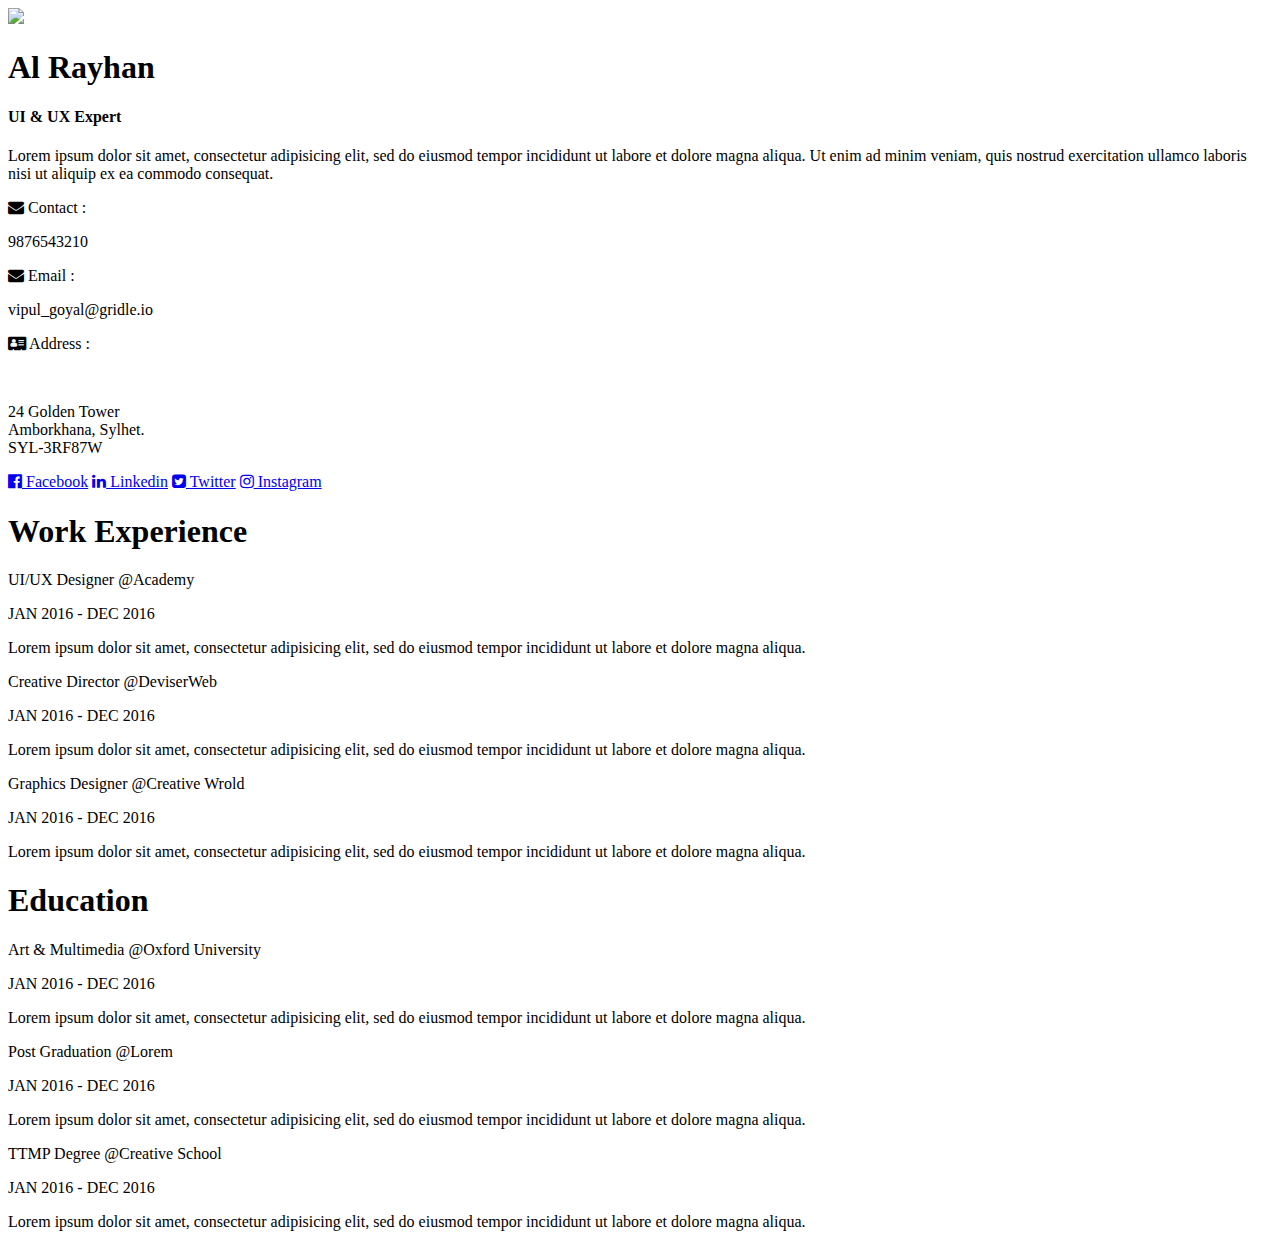
==== index.html @ 8c1cc19c "Add files via upload" ====
<!DOCTYPE html>
<html>
<head>
    <title>My Resume</title>
    
    <link rel="stylesheet"  href="https://cdnjs.cloudflare.com/ajax/libs/font-awesome/4.7.0/css/font-awesome.min.css">
  <link rel="stylesheet" type="text/css" href="css/style.css">
<body>
    <div class="container">
        <div class="sidebar">
            <div class="sidebar-top">
                <img class="profile-image" src="https://www.google.co.in/url?sa=i&rct=j&q=&esrc=s&source=images&cd=&cad=rja&uact=8&ved=0ahUKEwj1yLnmnrzRAhUTTY8KHQlrA3IQjRwIBw&url=http%3A%2F%2F7-themes.com%2Fcollections%2Fspring-nature-wallpapers%2F&bvm=bv.144210762,d.c2I&psig=AFQjCNEUaZISFFYcWtwOiQdGEPta57Px4A&ust=1484297918986401" />
                <div class="profile-basic">
                    <h1 class="name">Al Rayhan</h1>
                    <h4 class="designation"> UI & UX Expert </h4>
                </div>
            </div>
            <div class="profile-info">
                <p> Lorem ipsum dolor sit amet, consectetur adipisicing elit, sed do eiusmod tempor incididunt ut labore et dolore magna aliqua. Ut enim ad minim veniam, quis nostrud exercitation ullamco laboris nisi ut aliquip ex ea commodo consequat.    
                </p>
            </div>
            <div class="profile-info">
                <p class="key"><i class="fa fa-envelope" aria-hidden="true"></i>  Contact : </p>
                <p class="value">9876543210</p>
            </div>

            <div class="profile-info">
                <p class="key" ><i class="fa fa-envelope" aria-hidden="true"></i> Email : </p>
                <p class="value" >vipul_goyal@gridle.io</p>
            </div>

            <div class="profile-info">
                <p class="key" ><i class="fa fa-address-card" aria-hidden="true"></i> Address : </p><br>

                <p class="value" >
                    24 Golden Tower<br/>
                    Amborkhana, Sylhet.<br/>
                    SYL-3RF87W
                </p>
            </div>

            <div class="profile-info">
                <a class="social-media" href="http://facebook.com/anupama.panchal" target="_blank" ><i class="fa fa-facebook-official" aria-hidden="true"></i> Facebook</a>
                <a class="social-media" href="http://facebook.com/anupama.panchal" target="_blank" > <i class="fa fa-linkedin" aria-hidden="true"></i> Linkedin</a>
                <a class="social-media" href="http://facebook.com/anupama.panchal" target="_blank" > <i class="fa fa-twitter-square" aria-hidden="true"></i> Twitter</a>
                <a class="social-media" href="http://facebook.com/anupama.panchal" target="_blank" > <i class="fa fa-instagram" aria-hidden="true"></i> Instagram</a>
            </div>
        </div>

        <div class="content">
            <div class="work-experience">
                <h1 class="heading"> Work Experience</h1>
                <div class="info">
                    <p class="sub-heading">UI/UX Designer @Academy</p>
                    <p class="duration">JAN 2016 - DEC 2016</p>
                    <p>Lorem ipsum dolor sit amet, consectetur adipisicing elit, sed do eiusmod
                    tempor incididunt ut labore et dolore magna aliqua.</p>
                </div>
                <div class="info">
                    <p class="sub-heading">Creative Director @DeviserWeb</p>
                    <p class="duration">JAN 2016 - DEC 2016</p>
                    <p>Lorem ipsum dolor sit amet, consectetur adipisicing elit, sed do eiusmod
                    tempor incididunt ut labore et dolore magna aliqua.</p>
                </div>
                <div class="info">
                    <p class="sub-heading">Graphics Designer @Creative Wrold</p>
                    <p class="duration">JAN 2016 - DEC 2016</p>
                    <p>Lorem ipsum dolor sit amet, consectetur adipisicing elit, sed do eiusmod
                    tempor incididunt ut labore et dolore magna aliqua.</p>
                </div>
            </div>
            <div class="education">
        <h1 class="heading">Education</h1>
                <div class="info">
                    <p class="sub-heading">Art & Multimedia @Oxford University</p>
                    <p class="duration">JAN 2016 - DEC 2016</p>
                    <p>Lorem ipsum dolor sit amet, consectetur adipisicing elit, sed do eiusmod
                    tempor incididunt ut labore et dolore magna aliqua.</p>
                </div>
                <div class="info">
                    <p class="sub-heading">Post Graduation @Lorem</p>
                    <p class="duration">JAN 2016 - DEC 2016</p>
                    <p>Lorem ipsum dolor sit amet, consectetur adipisicing elit, sed do eiusmod
                    tempor incididunt ut labore et dolore magna aliqua.</p>
                </div>
                <div class="info">
                    <p class="sub-heading">TTMP Degree @Creative School</p>
                    <p class="duration">JAN 2016 - DEC 2016</p>
                    <p>Lorem ipsum dolor sit amet, consectetur adipisicing elit, sed do eiusmod
                    tempor incididunt ut labore et dolore magna aliqua.</p>
                </div>
            </div>
        </div>
    </div>
</body>
</html>
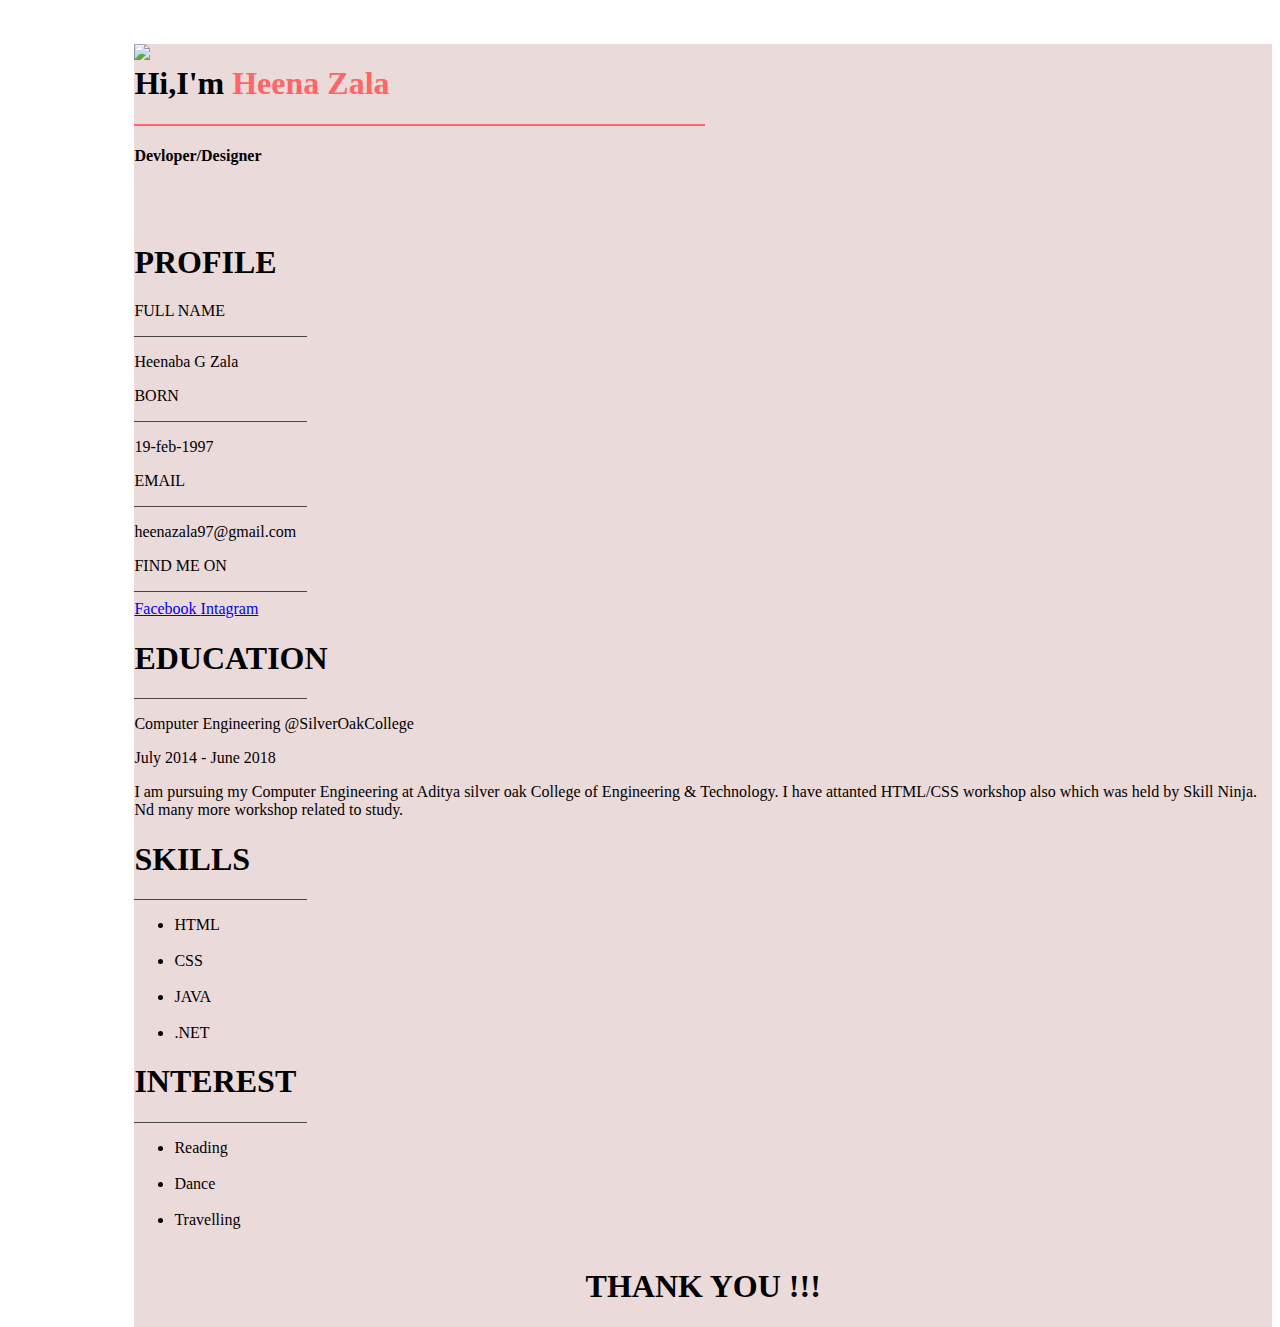
==== commit 316f1ebf: "Update index.html" ====
--- a/index.html
+++ b/index.html
@@ -1,98 +1,121 @@
 <!DOCTYPE html>
 <html>
 <head>
-    <title>My Resume</title>
-    
-    <link rel="stylesheet"  href="https://cdnjs.cloudflare.com/ajax/libs/font-awesome/4.7.0/css/font-awesome.min.css">
-  <link rel="stylesheet" type="text/css" href="css/style.css">
+	<title>My Resume</title>
+	<link rel="stylesheet"  href="https://cdnjs.cloudflare.com/ajax/libs/font-awesome/4.7.0/css/font-awesome.min.css">
+
+<link rel="stylesheet" type="text/css" href="style.css">
+</head>
+
 <body>
-    <div class="container">
-        <div class="sidebar">
-            <div class="sidebar-top">
-                <img class="profile-image" src="https://www.google.co.in/url?sa=i&rct=j&q=&esrc=s&source=images&cd=&cad=rja&uact=8&ved=0ahUKEwj1yLnmnrzRAhUTTY8KHQlrA3IQjRwIBw&url=http%3A%2F%2F7-themes.com%2Fcollections%2Fspring-nature-wallpapers%2F&bvm=bv.144210762,d.c2I&psig=AFQjCNEUaZISFFYcWtwOiQdGEPta57Px4A&ust=1484297918986401" />
-                <div class="profile-basic">
-                    <h1 class="name">Al Rayhan</h1>
-                    <h4 class="designation"> UI & UX Expert </h4>
-                </div>
-            </div>
-            <div class="profile-info">
-                <p> Lorem ipsum dolor sit amet, consectetur adipisicing elit, sed do eiusmod tempor incididunt ut labore et dolore magna aliqua. Ut enim ad minim veniam, quis nostrud exercitation ullamco laboris nisi ut aliquip ex ea commodo consequat.    
-                </p>
-            </div>
-            <div class="profile-info">
-                <p class="key"><i class="fa fa-envelope" aria-hidden="true"></i>  Contact : </p>
-                <p class="value">9876543210</p>
-            </div>
+<br>
+<br>
 
-            <div class="profile-info">
-                <p class="key" ><i class="fa fa-envelope" aria-hidden="true"></i> Email : </p>
-                <p class="value" >vipul_goyal@gridle.io</p>
-            </div>
+<section style="background-color:#EBDADA; width:90%; height:90%; display:block;float:right;>
 
-            <div class="profile-info">
-                <p class="key" ><i class="fa fa-address-card" aria-hidden="true"></i> Address : </p><br>
+<div>
 
-                <p class="value" >
-                    24 Golden Tower<br/>
-                    Amborkhana, Sylhet.<br/>
-                    SYL-3RF87W
-                </p>
-            </div>
+	<div class="sidebar">
+		<div class="sidebar top">
+		<div style="float: left;" >
+	<img class="img-cir" src="he.jpg"  >
+	
+</div>
+</div>
+	</div>
 
-            <div class="profile-info">
-                <a class="social-media" href="http://facebook.com/anupama.panchal" target="_blank" ><i class="fa fa-facebook-official" aria-hidden="true"></i> Facebook</a>
-                <a class="social-media" href="http://facebook.com/anupama.panchal" target="_blank" > <i class="fa fa-linkedin" aria-hidden="true"></i> Linkedin</a>
-                <a class="social-media" href="http://facebook.com/anupama.panchal" target="_blank" > <i class="fa fa-twitter-square" aria-hidden="true"></i> Twitter</a>
-                <a class="social-media" href="http://facebook.com/anupama.panchal" target="_blank" > <i class="fa fa-instagram" aria-hidden="true"></i> Instagram</a>
-            </div>
-        </div>
+	<div class="content" >
+		<div class="intro">
+		<h1 class="name"> Hi,I'm   <span style="color: #ff6666"> Heena Zala</span></h1>
+			<hr color=" #ff6666" width="50%" align="left"> 
+		<h4>Devloper/Designer</h4>
 
-        <div class="content">
-            <div class="work-experience">
-                <h1 class="heading"> Work Experience</h1>
-                <div class="info">
-                    <p class="sub-heading">UI/UX Designer @Academy</p>
-                    <p class="duration">JAN 2016 - DEC 2016</p>
-                    <p>Lorem ipsum dolor sit amet, consectetur adipisicing elit, sed do eiusmod
-                    tempor incididunt ut labore et dolore magna aliqua.</p>
-                </div>
-                <div class="info">
-                    <p class="sub-heading">Creative Director @DeviserWeb</p>
-                    <p class="duration">JAN 2016 - DEC 2016</p>
-                    <p>Lorem ipsum dolor sit amet, consectetur adipisicing elit, sed do eiusmod
-                    tempor incididunt ut labore et dolore magna aliqua.</p>
-                </div>
-                <div class="info">
-                    <p class="sub-heading">Graphics Designer @Creative Wrold</p>
-                    <p class="duration">JAN 2016 - DEC 2016</p>
-                    <p>Lorem ipsum dolor sit amet, consectetur adipisicing elit, sed do eiusmod
-                    tempor incididunt ut labore et dolore magna aliqua.</p>
-                </div>
-            </div>
-            <div class="education">
-        <h1 class="heading">Education</h1>
-                <div class="info">
-                    <p class="sub-heading">Art & Multimedia @Oxford University</p>
-                    <p class="duration">JAN 2016 - DEC 2016</p>
-                    <p>Lorem ipsum dolor sit amet, consectetur adipisicing elit, sed do eiusmod
-                    tempor incididunt ut labore et dolore magna aliqua.</p>
-                </div>
-                <div class="info">
-                    <p class="sub-heading">Post Graduation @Lorem</p>
-                    <p class="duration">JAN 2016 - DEC 2016</p>
-                    <p>Lorem ipsum dolor sit amet, consectetur adipisicing elit, sed do eiusmod
-                    tempor incididunt ut labore et dolore magna aliqua.</p>
-                </div>
-                <div class="info">
-                    <p class="sub-heading">TTMP Degree @Creative School</p>
-                    <p class="duration">JAN 2016 - DEC 2016</p>
-                    <p>Lorem ipsum dolor sit amet, consectetur adipisicing elit, sed do eiusmod
-                    tempor incididunt ut labore et dolore magna aliqua.</p>
-                </div>
-            </div>
-        </div>
-    </div>
+		<div class="info">
+				<p> <br>
+				<br
+				</p>
+				</div>
+		</div >
+		</div>
+		</div>
+		
+		
+		<div class="profile">
+
+			<h1 class="heading">PROFILE</h1>
+			<p class="key">FULL NAME</p>
+            <hr color="#4A4545" width="15%" align="left" size="0.5%"> 
+			<p class="value"> Heenaba G Zala</p>
+		</div>
+		<div class="profile">
+			<p class="key">BORN</p>
+            <hr color="#4A4545" width="15%" align="left" size="0.5%"> 
+		 <p class="value">19-feb-1997</p>
+		</div>
+		<div class="profile">
+			<p class="key">EMAIL</p>
+            <hr color="#4A4545" width="15%" align="left" size="0.5%" > 
+			<p class="value">heenazala97@gmail.com</p>
+		</div>
+		<div class="profile">
+			<p class="key">FIND ME ON</p>
+            <hr color="#4A4545" width="15%" align="left" size="0.5%"> 
+			<a href="https://www.facebook.com/heena.zala1997">Facebook </a>
+			<a href="https://www.instagram.com/heenazala1997/">Intagram </a>
+		</div>
+
+		
+		<div class="education">
+		<h1 class="heading">EDUCATION</h1>
+		<hr color="#4A4545" width="15%" align="left" size="0.5%" > 
+					<p class="sub-heading">Computer Engineering @SilverOakCollege</p>
+					<p class="duration">July 2014 - June 2018</p>
+					<p>I am pursuing my Computer Engineering at  Aditya silver oak College of Engineering & Technology.
+					I have attanted HTML/CSS workshop also which was held by Skill Ninja.
+					Nd many more workshop related to study.</p>
+				</div>
+		
+		
+		<div class="skills">
+		<h1 class="heading"> SKILLS</h1>
+		<hr color="#4A4545" width="15%" align="left" size="0.5%" > 
+		<p class="value">
+		<ul>
+		<li>HTML</li>
+		<br>
+		<li>CSS</li>
+		<br>
+		<li>JAVA</li>
+		<br>
+		<li>.NET</li>
+		</ul>
+		</p>
+		</div>
+
+		<div class="interest">
+		<h1 class="heading"> INTEREST</h1>
+		<hr color="#4A4545" width="15%" align="left" size="0.5%" > 
+		<p class="value">
+		<ul>
+		<li>Reading</li>
+		<br>
+		<li>Dance</li>
+		<br>
+		<li>Travelling</li>
+		<br>
+		
+		</ul>
+		</p>
+		</div>
+		<div class="ty" style="font color: #ff6666">
+		<center>
+		<h1> THANK YOU !!!</h1></center>
+		</div>
+
+
+		
+</section>
+<br>
+<br>
 </body>
 </html>
-
-
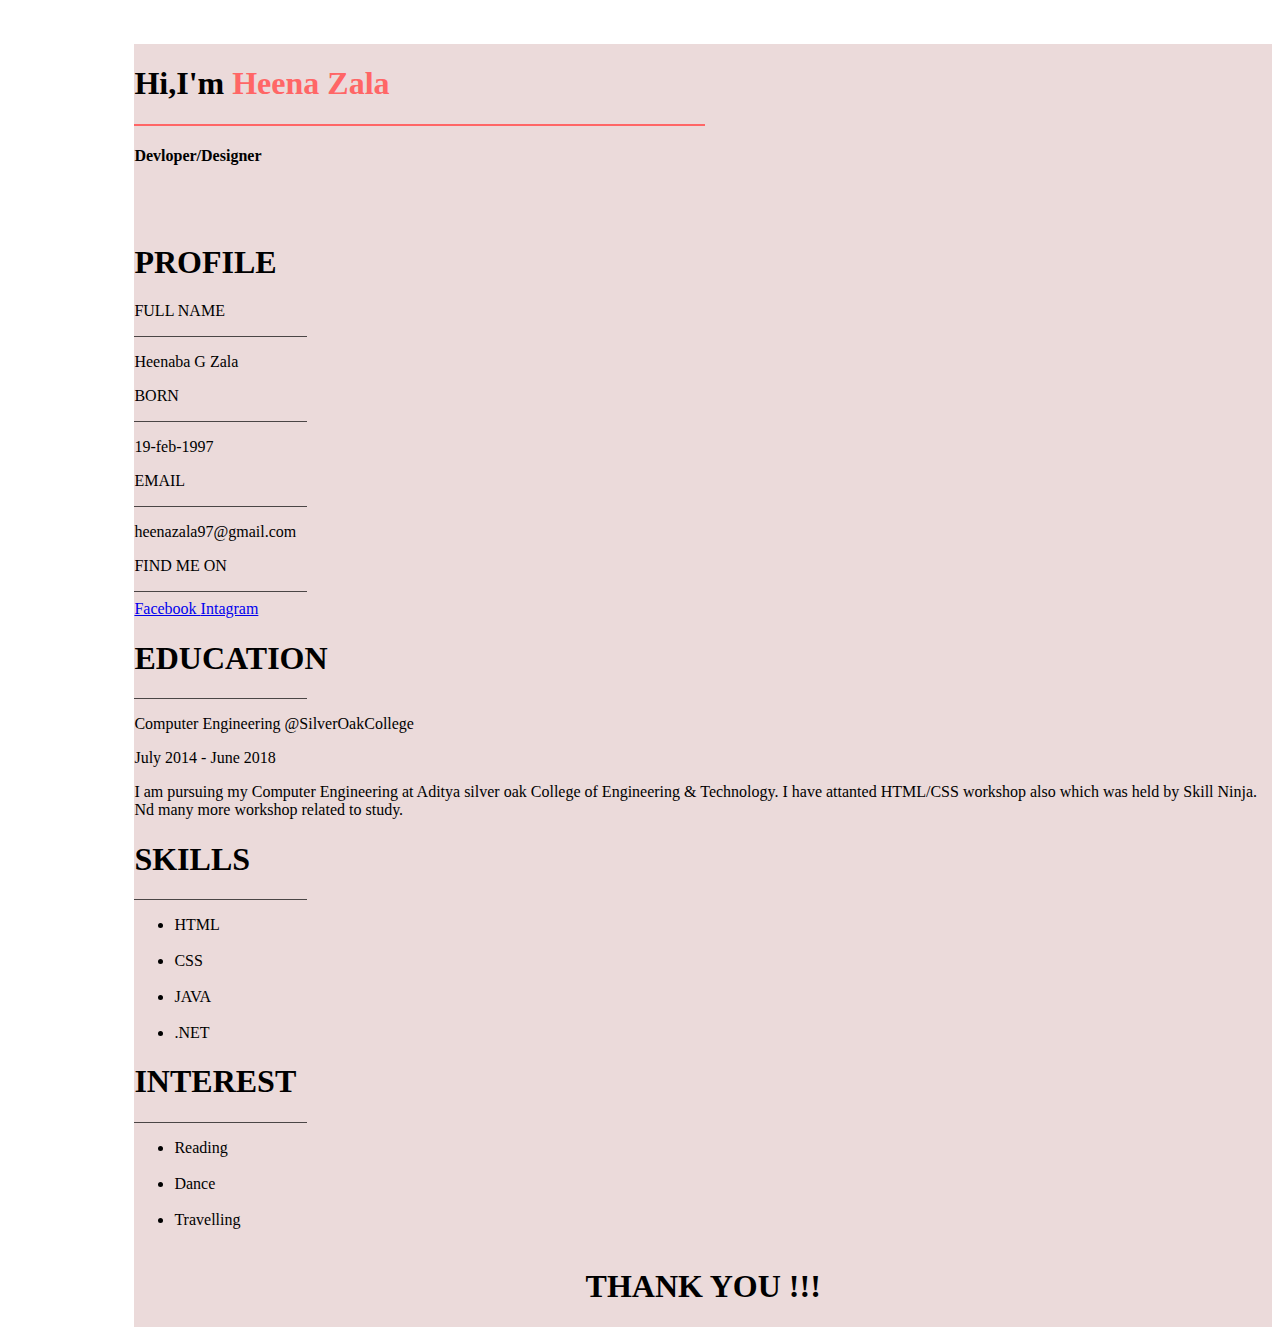
==== commit abbc2353: "Update index.html" ====
--- a/index.html
+++ b/index.html
@@ -18,9 +18,8 @@
 	<div class="sidebar">
 		<div class="sidebar top">
 		<div style="float: left;" >
-	<img class="img-cir" src="he.jpg"  >
+	<img class="img-cir" src="he.jpg"   style="border-radius: 70%" width="10px" height="10px"  >
 	
-</div>
 </div>
 	</div>
 
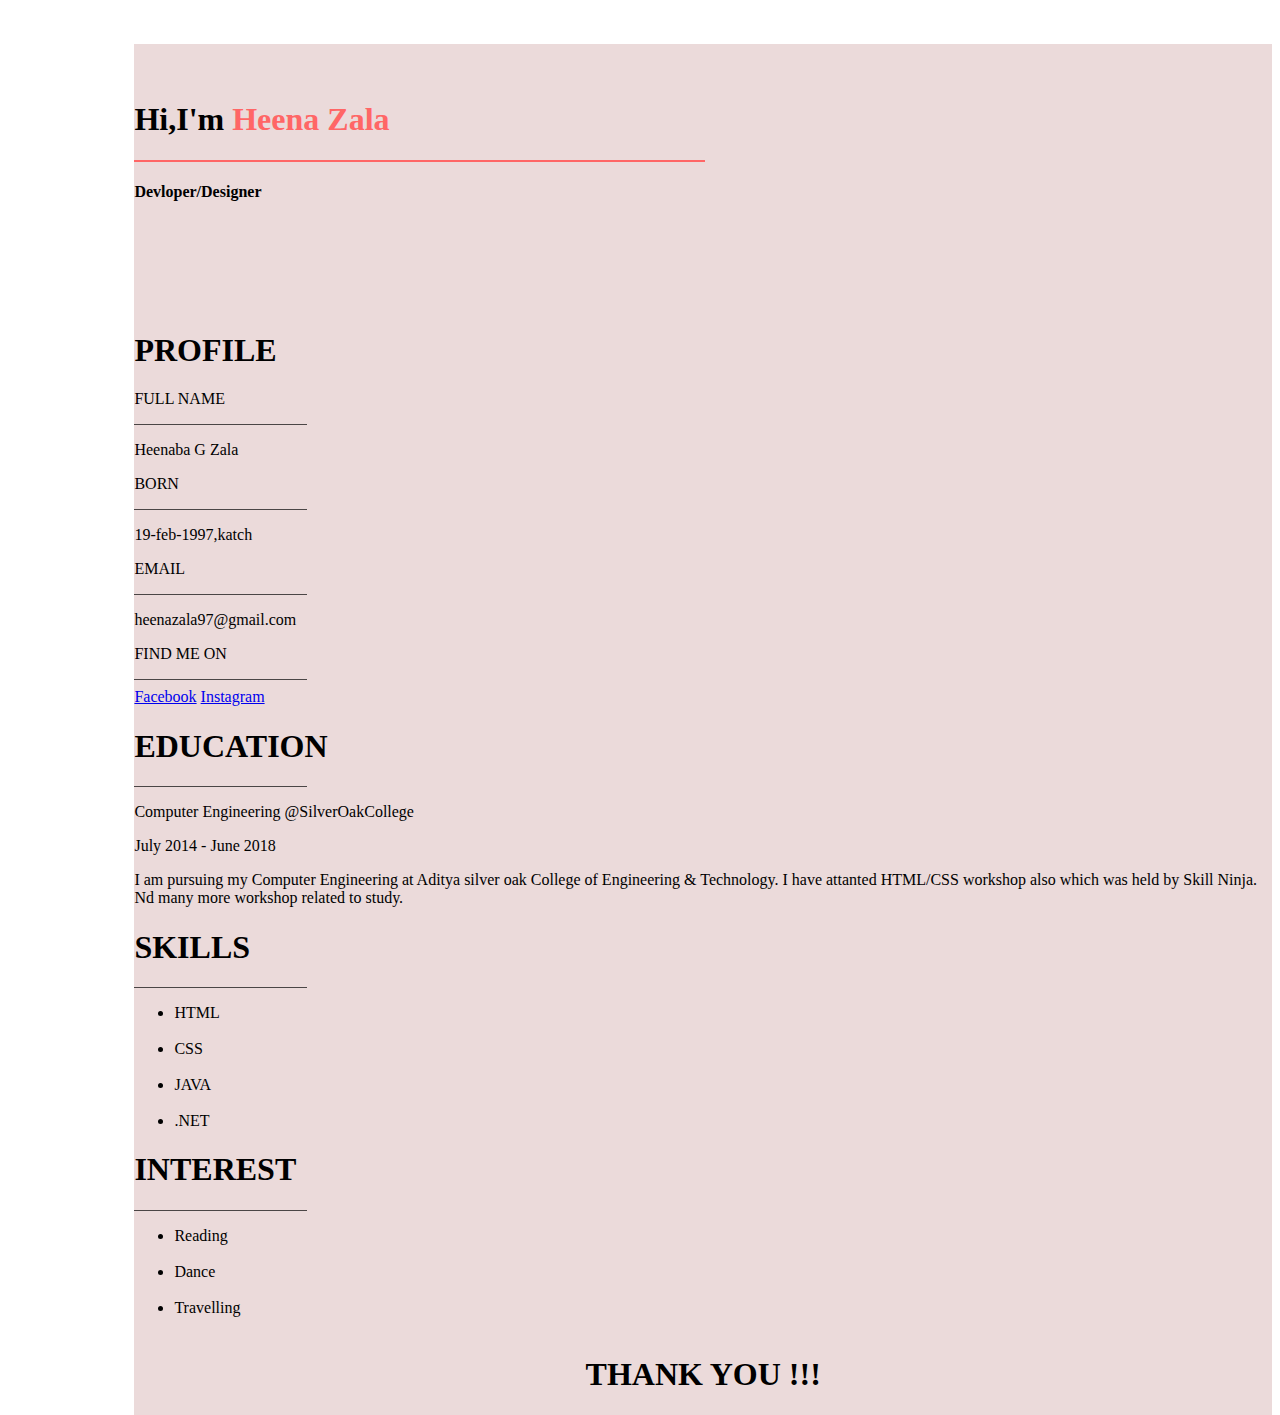
==== commit 5c8c2707: "Add files via upload" ====
--- a/index.html
+++ b/index.html
@@ -2,8 +2,6 @@
 <html>
 <head>
 	<title>My Resume</title>
-	<link rel="stylesheet"  href="https://cdnjs.cloudflare.com/ajax/libs/font-awesome/4.7.0/css/font-awesome.min.css">
-
 <link rel="stylesheet" type="text/css" href="style.css">
 </head>
 
@@ -21,10 +19,14 @@
 	<img class="img-cir" src="he.jpg"   style="border-radius: 70%" width="10px" height="10px"  >
 	
 </div>
+</div>
 	</div>
 
 	<div class="content" >
 		<div class="intro">
+		<br>
+		<br>
+		
 		<h1 class="name"> Hi,I'm   <span style="color: #ff6666"> Heena Zala</span></h1>
 			<hr color=" #ff6666" width="50%" align="left"> 
 		<h4>Devloper/Designer</h4>
@@ -37,7 +39,8 @@
 		</div >
 		</div>
 		</div>
-		
+		<br>
+		<br>
 		
 		<div class="profile">
 
@@ -49,7 +52,7 @@
 		<div class="profile">
 			<p class="key">BORN</p>
             <hr color="#4A4545" width="15%" align="left" size="0.5%"> 
-		 <p class="value">19-feb-1997</p>
+		 <p class="value">19-feb-1997,katch</p>
 		</div>
 		<div class="profile">
 			<p class="key">EMAIL</p>
@@ -59,8 +62,8 @@
 		<div class="profile">
 			<p class="key">FIND ME ON</p>
             <hr color="#4A4545" width="15%" align="left" size="0.5%"> 
-			<a href="https://www.facebook.com/heena.zala1997">Facebook </a>
-			<a href="https://www.instagram.com/heenazala1997/">Intagram </a>
+			<a href="https://www.facebook.com/heena.zala1997">Facebook</a>
+			<a href="https://www.instagram.com/heenazala1997/">Instagram</a>
 		</div>
 
 		
@@ -117,4 +120,4 @@
 <br>
 <br>
 </body>
-</html>
+</html>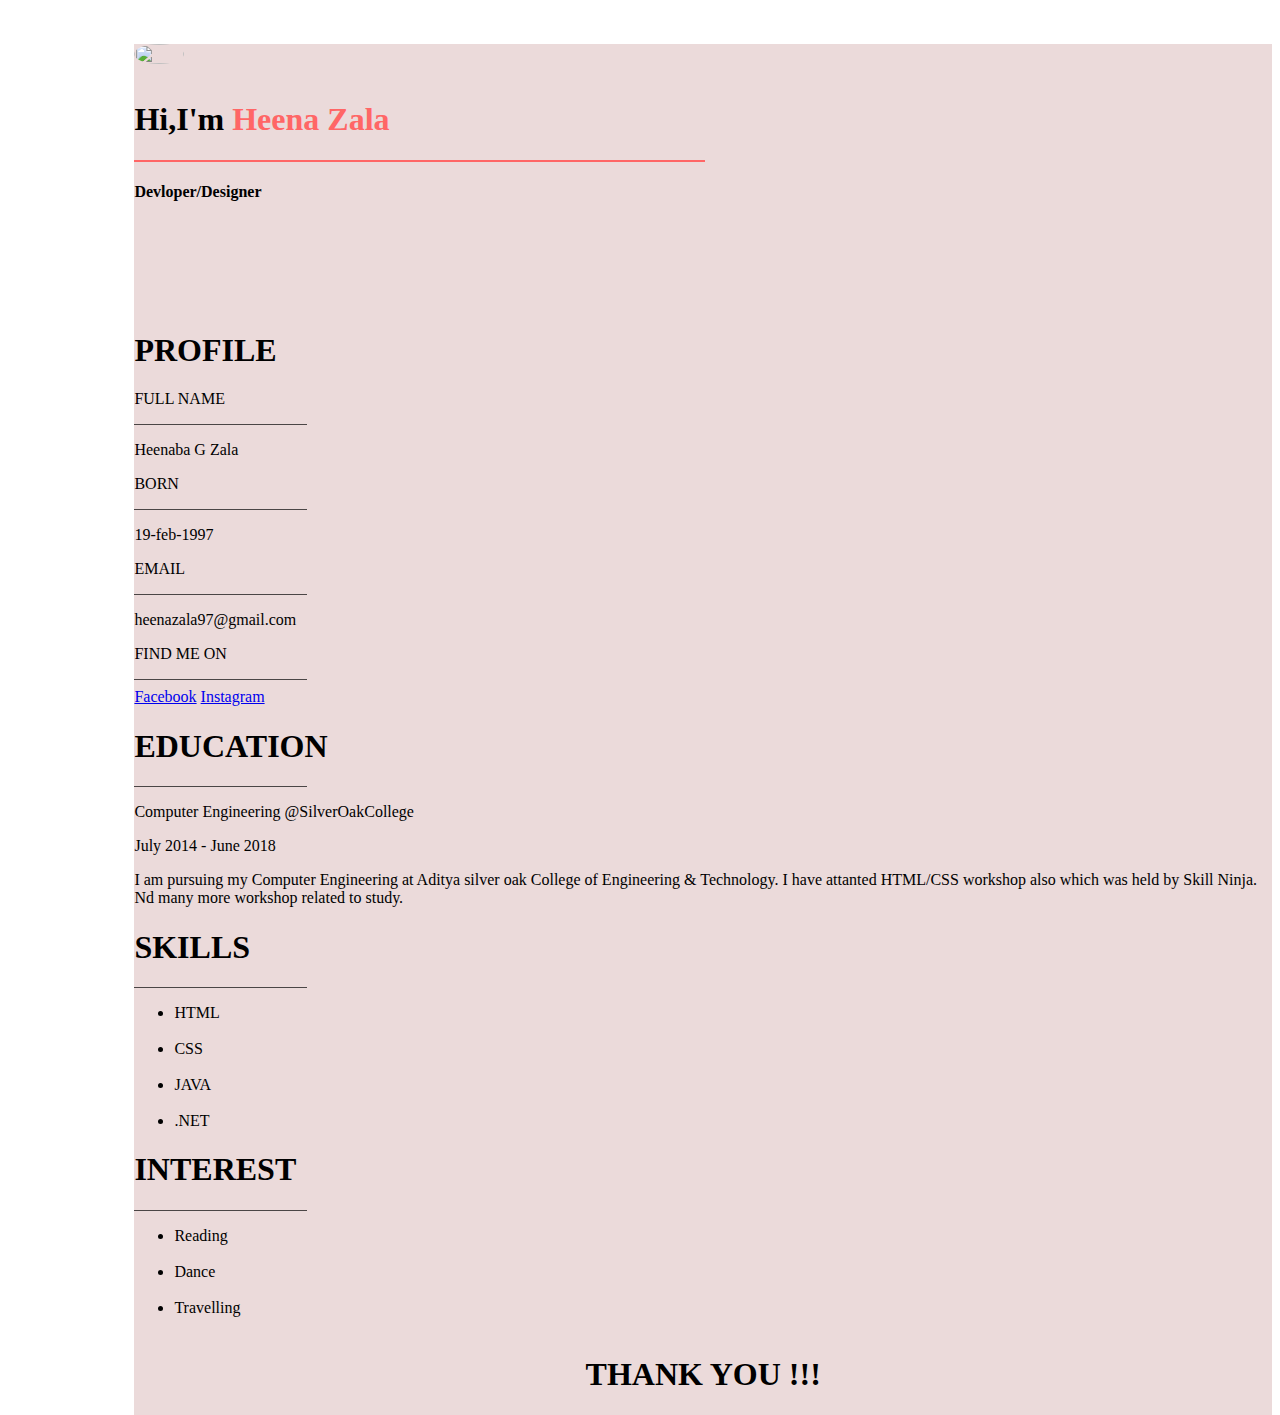
==== commit 5bb577a4: "Update index.html" ====
--- a/index.html
+++ b/index.html
@@ -16,7 +16,7 @@
 	<div class="sidebar">
 		<div class="sidebar top">
 		<div style="float: left;" >
-	<img class="img-cir" src="he.jpg"   style="border-radius: 70%" width="10px" height="10px"  >
+	<img class="img-cir" src="he.jpg"   style="border-radius: 50% " width="50px" height="20px"   >
 	
 </div>
 </div>
@@ -27,7 +27,7 @@
 		<br>
 		<br>
 		
-		<h1 class="name"> Hi,I'm   <span style="color: #ff6666"> Heena Zala</span></h1>
+		<h1 class="name"> Hi,I'm   <span style="color: #ff6666" > Heena Zala</span></h1>
 			<hr color=" #ff6666" width="50%" align="left"> 
 		<h4>Devloper/Designer</h4>
 
@@ -52,7 +52,7 @@
 		<div class="profile">
 			<p class="key">BORN</p>
             <hr color="#4A4545" width="15%" align="left" size="0.5%"> 
-		 <p class="value">19-feb-1997,katch</p>
+		 <p class="value">19-feb-1997</p>
 		</div>
 		<div class="profile">
 			<p class="key">EMAIL</p>
@@ -120,4 +120,4 @@
 <br>
 <br>
 </body>
-</html>+</html>
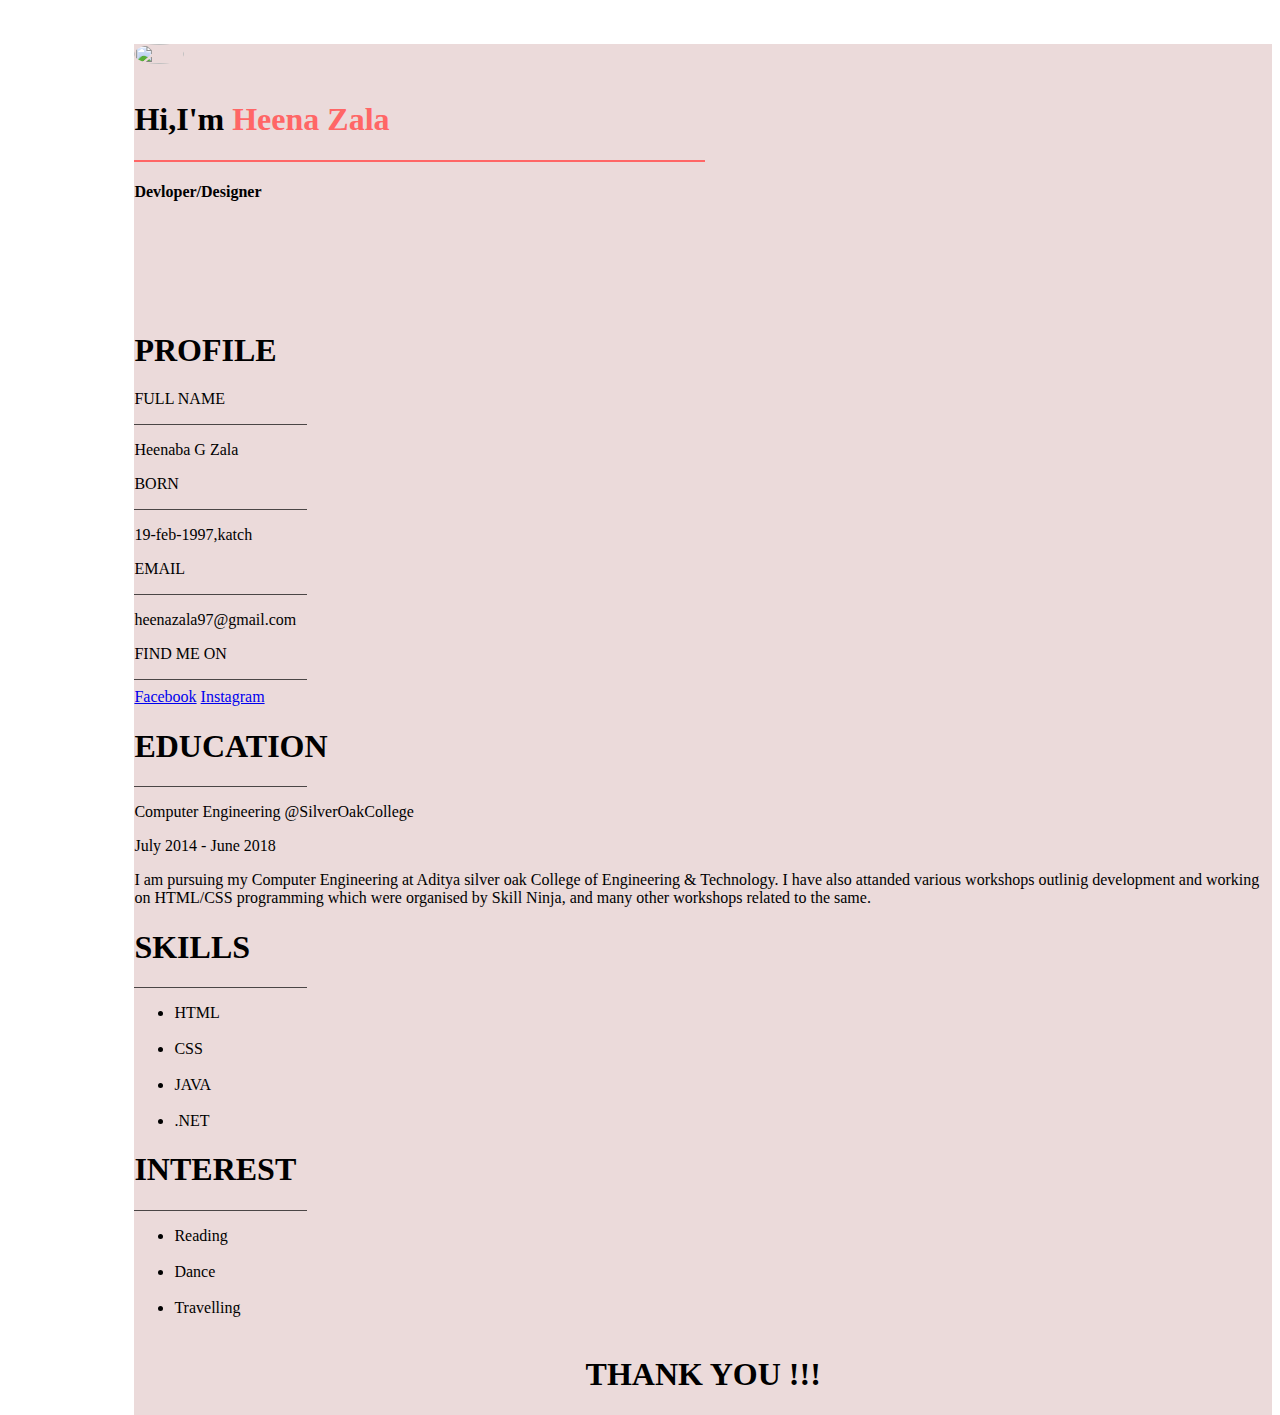
==== commit d9a241eb: "Update index.html" ====
--- a/index.html
+++ b/index.html
@@ -52,7 +52,7 @@
 		<div class="profile">
 			<p class="key">BORN</p>
             <hr color="#4A4545" width="15%" align="left" size="0.5%"> 
-		 <p class="value">19-feb-1997</p>
+		 <p class="value">19-feb-1997,katch</p>
 		</div>
 		<div class="profile">
 			<p class="key">EMAIL</p>
@@ -72,9 +72,8 @@
 		<hr color="#4A4545" width="15%" align="left" size="0.5%" > 
 					<p class="sub-heading">Computer Engineering @SilverOakCollege</p>
 					<p class="duration">July 2014 - June 2018</p>
-					<p>I am pursuing my Computer Engineering at  Aditya silver oak College of Engineering & Technology.
-					I have attanted HTML/CSS workshop also which was held by Skill Ninja.
-					Nd many more workshop related to study.</p>
+					<p> I am pursuing my Computer Engineering at  Aditya silver oak College of Engineering & Technology.
+					I have also attanded various workshops outlinig development and working on HTML/CSS programming which were organised by Skill Ninja, and many other workshops related to the same.</p>
 				</div>
 		
 		
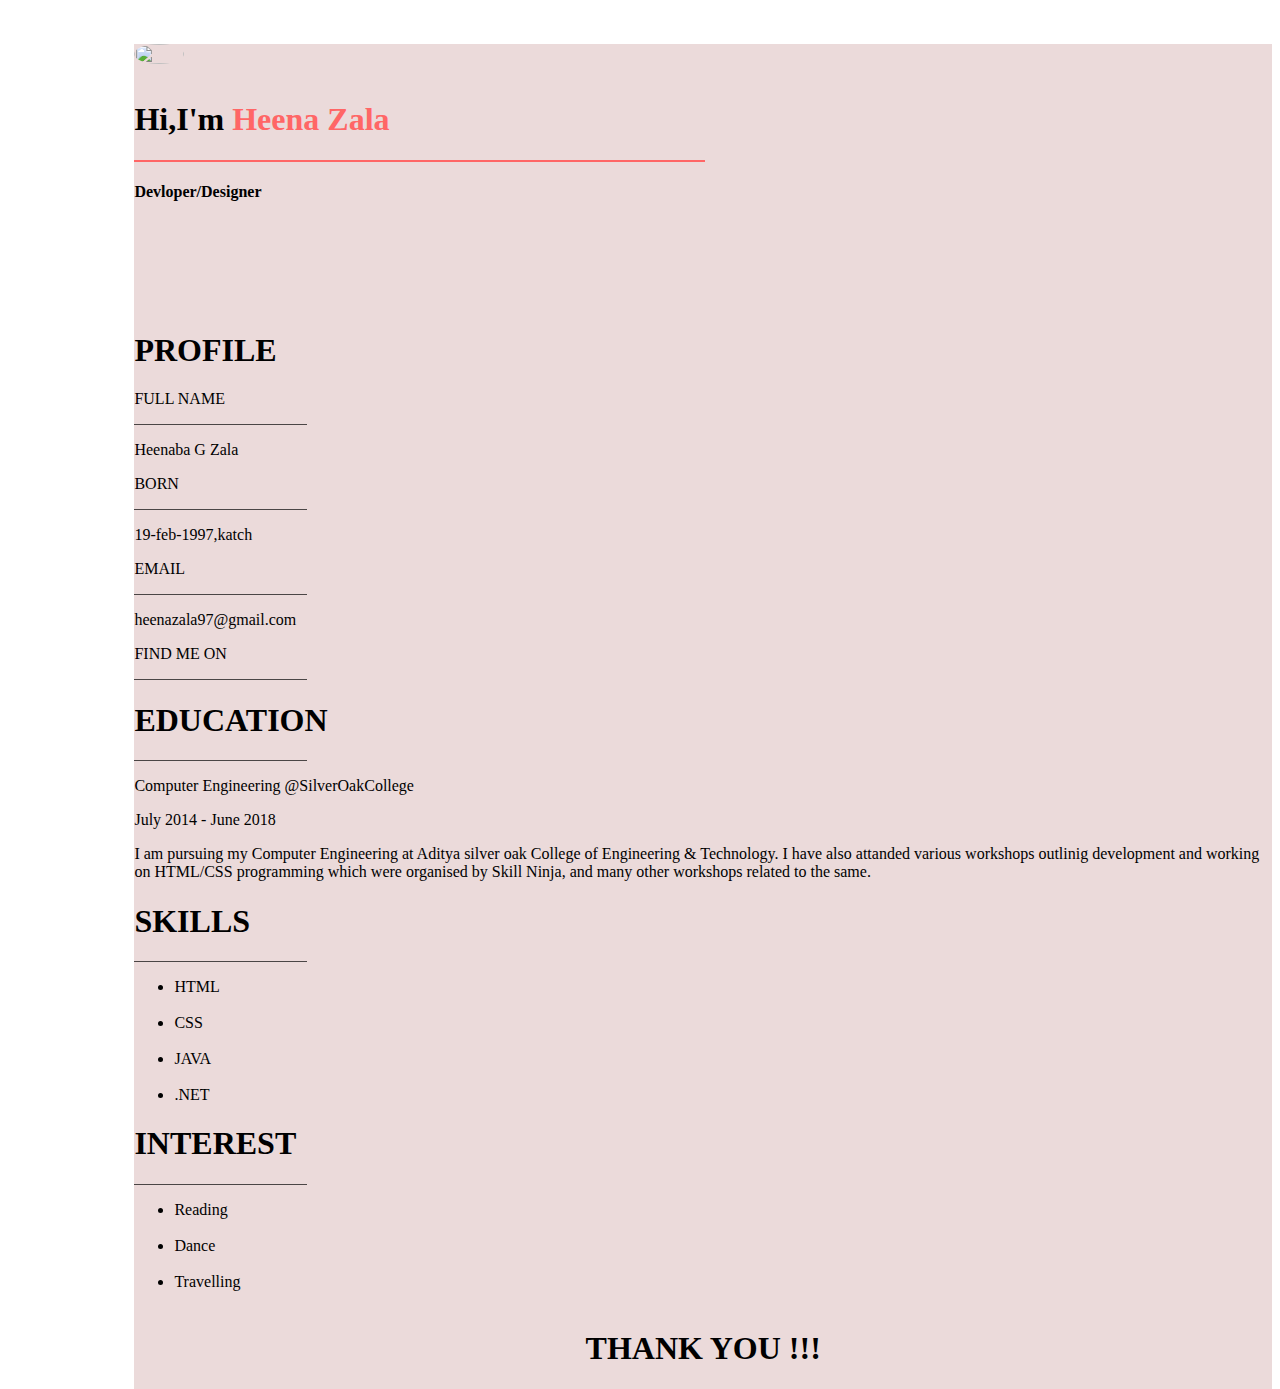
==== commit d97cc0e6: "Update index.html" ====
--- a/index.html
+++ b/index.html
@@ -62,8 +62,8 @@
 		<div class="profile">
 			<p class="key">FIND ME ON</p>
             <hr color="#4A4545" width="15%" align="left" size="0.5%"> 
-			<a href="https://www.facebook.com/heena.zala1997">Facebook</a>
-			<a href="https://www.instagram.com/heenazala1997/">Instagram</a>
+			<a href="https://www.facebook.com/heena.zala1997"><i class="fa fa-facebook-official fa-2x"></i></a>
+			<a href="https://www.instagram.com/heenazala1997/"><i class="fa fa-instagram fa-2x" > </i> </a>
 		</div>
 
 		
